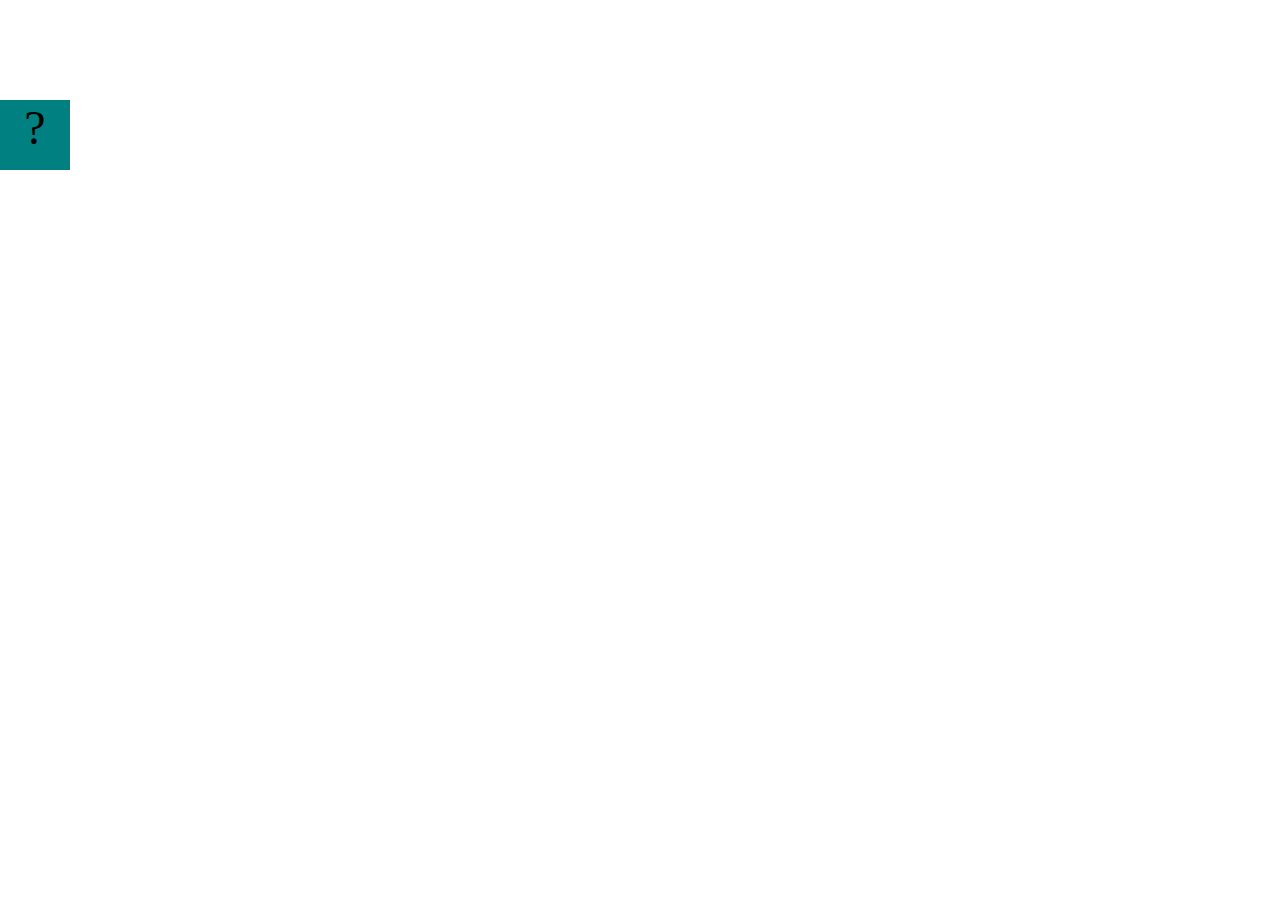
==== projects/bouncing-box/index.html @ a7084b15 "something" ====
<!DOCTYPE html>
<html>
<head>
	<meta charset="utf-8">
	<title>Bouncing Box</title>
	<script src="jquery.min.js"></script>
	<style>
		.box {
			width: 70px;
			height: 70px;
			background-color: teal;
			font-size: 300%;
			text-align: center;
			user-select: none;
			display: block;
			position: absolute;
			top: 100px;
			left: 0px;  /* <--- Change me! */
		}
		.board{
			height: 100vh;
		}
	</style>
	<!-- 	<script src="//cdnjs.cloudflare.com/ajax/libs/jquery/2.1.1/jquery.min.js"></script> -->

</head>
<body class="board">
	<!-- HTML for the box -->
	<div class="box">?</div>

	<script>
		(function(){
			'use strict'
			/* global jQuery */

			//////////////////////////////////////////////////////////////////
			/////////////////// SETUP DO NOT DELETE //////////////////////////
			//////////////////////////////////////////////////////////////////
			
			var box = jQuery('.box');	// reference to the HTML .box element
			var board = jQuery('.board');	// reference to the HTML .board element
			var boardWidth = board.width();	// the maximum X-Coordinate of the screen

			// Every 50 milliseconds, call the update Function (see below)
			setInterval(update, 50);
			
			// Every time the box is clicked, call the handleBoxClick Function (see below)
			box.on('click', handleBoxClick);

			// moves the Box to a new position on the screen along the X-Axis
			function moveBoxTo(newPositionX) {
				box.css("left", newPositionX);
			}

			// changes the text displayed on the Box
			function changeBoxText(newText) {
				box.text(newText);
			}

			//////////////////////////////////////////////////////////////////
			/////////////////// YOUR CODE BELOW HERE /////////////////////////
			//////////////////////////////////////////////////////////////////
			
			// TODO 2 - Variable declarations 
			

			
			/* 
			This Function will be called 20 times/second. Each time it is called,
			it should move the Box to a new location. If the box drifts off the screen
			turn it around! 
			*/
			function update() {
				

			};

			/* 
			This Function will be called each time the box is clicked. Each time it is called,
			it should increase the points total, increase the speed, and move the box to
			the left side of the screen.
			*/
			function handleBoxClick() {
				


			};
		})();
	</script>
</body>
</html>
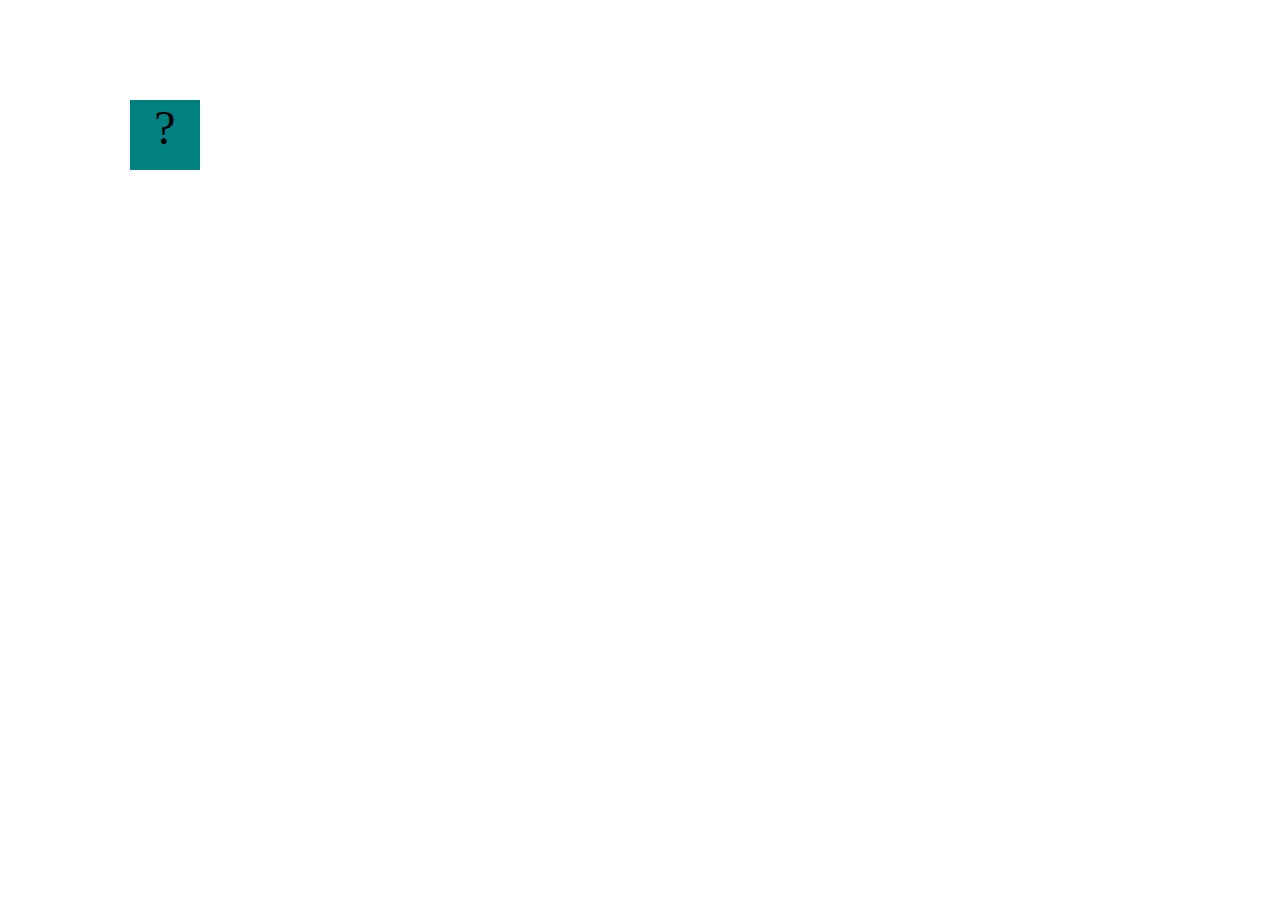
==== commit 2844709b: "testing" ====
--- a/projects/bouncing-box/index.html
+++ b/projects/bouncing-box/index.html
@@ -15,7 +15,7 @@
 			display: block;
 			position: absolute;
 			top: 100px;
-			left: 0px;  /* <--- Change me! */
+			left: 925px;  /* <--- Change me! */
 		}
 		.board{
 			height: 100vh;
@@ -62,15 +62,22 @@
 			//////////////////////////////////////////////////////////////////
 			
 			// TODO 2 - Variable declarations 
-			
+			var positionX = 0
+			var points = 0
+			var speed = 10
 
-			
+
 			/* 
 			This Function will be called 20 times/second. Each time it is called,
 			it should move the Box to a new location. If the box drifts off the screen
 			turn it around! 
 			*/
 			function update() {
+				positionX = positionX + speed
+				moveBoxTo(positionX)
+				if(PositionX > boardWidth) {
+				speed = speed * -1
+				}
 				
 
 			};
@@ -81,9 +88,10 @@
 			the left side of the screen.
 			*/
 			function handleBoxClick() {
-				
-
-
+				positionX = 0;
+				changeBoxText(points);
+				points = points + 1
+				speed = speed + 5
 			};
 		})();
 	</script>
